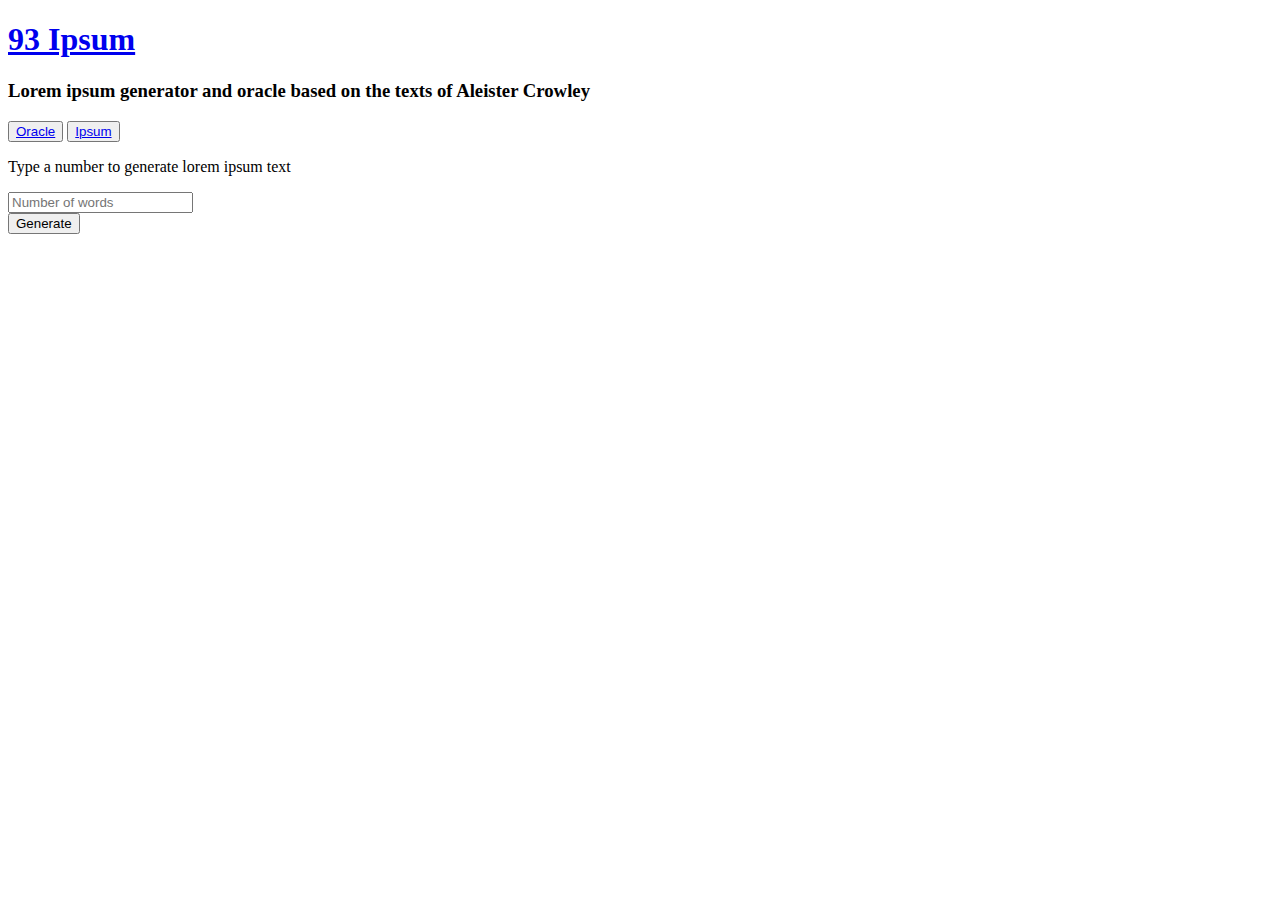
==== ipsum/index.html @ 75383e49 "Create index.html" ====
<!DOCTYPE html>
<html lang="en">
  <head>
    <meta charset="UTF-8" />
    <meta name="viewport" content="width=device-width, initial-scale=1.0" />
    <link rel="preconnect" href="https://fonts.googleapis.com" />
    <link rel="preconnect" href="https://fonts.gstatic.com" crossorigin />
    <link
      href="https://fonts.googleapis.com/css2?family=Handjet&family=Pixelify+Sans&display=swap"
      rel="stylesheet"
    />
    <link rel="stylesheet" href="style.css" />
    <title>93 Ipsum</title>
    <link rel="icon" type="image" href="Crowley_unicursal_hexagram.svg.png" />
  </head>
  <body>
    <h1><a href="../main/index.html">93 Ipsum</a></h1>
    <h3 id="description">
      Lorem ipsum generator and oracle based on the texts of Aleister Crowley
    </h3>
    <div class="tabs">
      <button class="tabLinks" id="oracleLink">
        <a href="../oracle/index.html" class="tab">Oracle</a>
      </button>
      <button class="tabLinks" id="ipsumLink">
        <a href="../ipsum/index.html" class="tab">Ipsum</a>
      </button>
    </div>
    <div class="tabContent" id="ipsumContainer">
      <p class="generatedText" id="ipsumText">
        Type a number to generate lorem ipsum text
      </p>
    </div>
    <form class="wordInput">
      <input type="text" id="wordInput" placeholder="Number of words" />
    </form>
    <button class="generateButtons" id="generateIpsum">Generate</button>
    <script src="script.js"></script>
  </body>
</html>
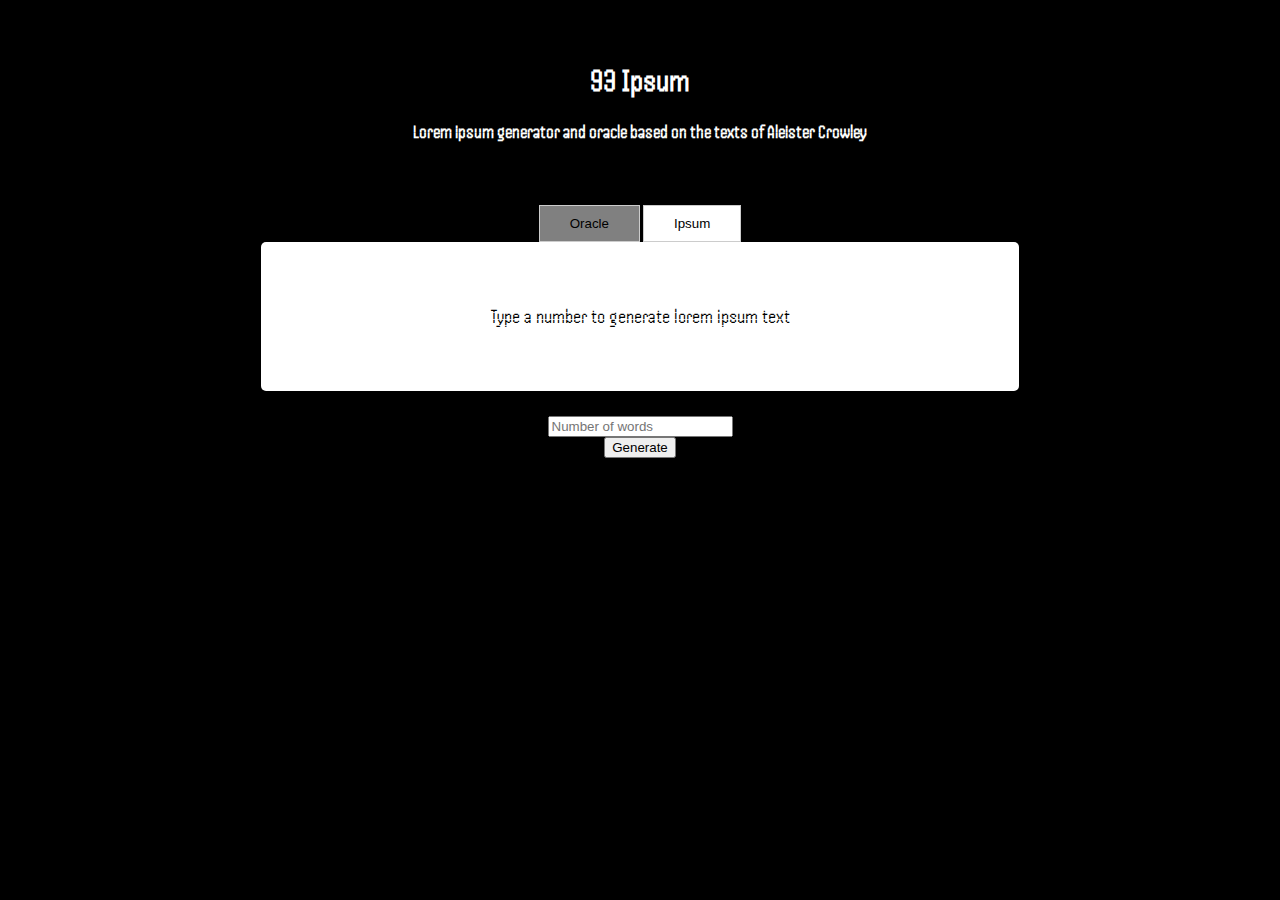
==== commit a4374005: "Update index.html" ====
--- a/ipsum/index.html
+++ b/ipsum/index.html
@@ -9,7 +9,7 @@
       href="https://fonts.googleapis.com/css2?family=Handjet&family=Pixelify+Sans&display=swap"
       rel="stylesheet"
     />
-    <link rel="stylesheet" href="style.css" />
+    <link rel="stylesheet" href="styles.css" />
     <title>93 Ipsum</title>
     <link rel="icon" type="image" href="Crowley_unicursal_hexagram.svg.png" />
   </head>
--- a/ipsum/styles.css
+++ b/ipsum/styles.css
@@ -0,0 +1,61 @@
+body {
+    background-color: black;
+    color: white;
+    font-family: 'Handjet', sans-serif;
+    text-align: center;
+}
+
+h1 {
+    margin-top: 5%;
+}
+
+button {
+    cursor: pointer;
+}
+
+#description {
+    margin-bottom: 5%;
+}
+
+.tabLinks {
+    background-color: white;
+    border: 1px solid #ccc;
+    padding: 10px;
+}
+
+.tabContent {
+    margin: 0 20% 2%;
+    background-color: white;
+    padding: 5%;
+    border-radius: 5px;
+    color: black;
+}
+
+.generatedText {
+    margin: 0;
+    font-size: 20px;
+    color: black;
+}
+
+.hidden {
+    display: none;
+}
+
+.active {
+    background-color: gray;
+    pointer-events: none;
+}
+
+a {
+    color: white;
+    text-decoration: none;
+    padding: 20px;
+}
+
+.tab {
+    color: black;
+}
+
+#oracleLink {
+    background-color: gray;
+}
